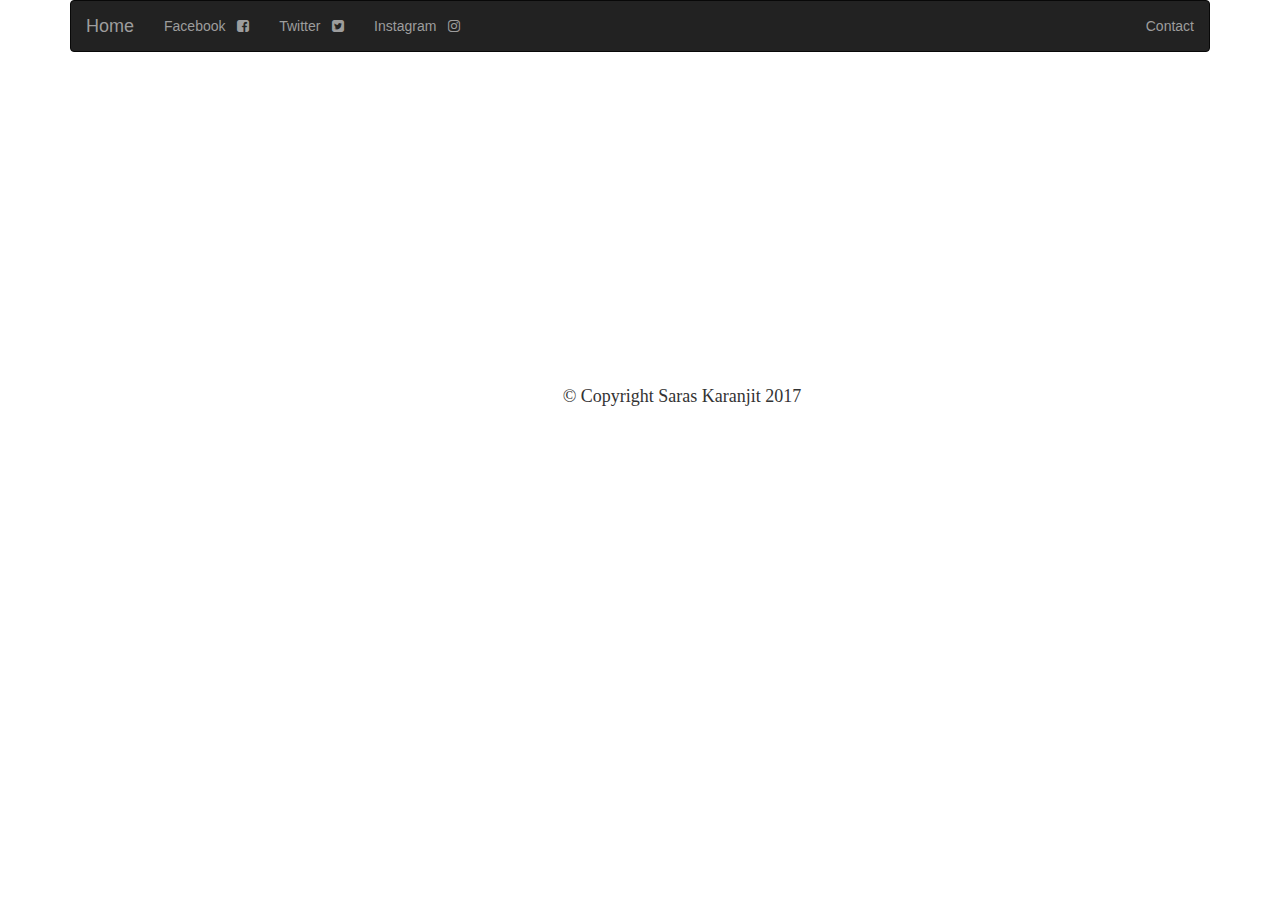
==== cv.html @ 63ef6c9b "Add files via upload" ====
<!DOCTYPE html>
<html>
    <head>
        <title>Saras Karanjit | Portfolio</title>
        <link rel="stylesheet" type="text/css" href="bootstrap.css">
        <link rel="stylesheet" type="text/css" href="styles.css">
        <link rel="stylesheet" href="http://maxcdn.bootstrapcdn.com/font-awesome/4.3.0/css/font-awesome.min.css">
        <link rel='shortcut icon' type='image/x-icon' href='/favicon.ico' />
    </head>
    <body>
        <div class="container">
            <nav class="navbar navbar-inverse">
                <div class="container-fluid"> 
                    <div class="navbar-header">
                        <a class="navbar-brand" href="index.html">Home</a>
                    </div>
                    <ul class="nav navbar-nav">
                        <li><a href="https://www.facebook.com/saras.karanjit">Facebook  &nbsp; <i class="fa fa-facebook-square"></i>                         </a></li>
                        <li><a href="https://twitter.com/IamSrsK">Twitter  &nbsp; <i class="fa fa-twitter-square"></i>           </a></li>
                        <li><a href="https://www.instagram.com/srs_karanjit/">Instagram  &nbsp; <i class="fa fa-instagram"></i>           </a></li>
                    </ul>
           
                    <ul class="nav navbar-nav navbar-right">
                        <li><a href="#"><span class="Icon Icon--dm Icon--large"></span> &nbsp; Contact</a></li>
                    </ul>
                </div>        
            </nav>
            
              
    
             <div class="runner-container" style="width: 600px; height: 150px;"><canvas class="runner-canvas" width="600" height="150" style="width: 600px; height: 150px;"></canvas></div>
            <canvas class="runner-canvas" width="600" height="150" style="width: 600px; height: 150px;"></canvas>
            
            <footer class="mojFooter">
                <font face="Roboto Condensed" size="4"> <center>
                <div class="container">
                    <div class="row" style="margin-top: 7px;">
                         <p> &nbsp; &nbsp; &nbsp;  &nbsp; &nbsp; &nbsp; &copy; Copyright Saras Karanjit 2017</p> 
                    </div>
                
                </div>
                </font> </center>
            </footer>
            
        </div>
        
        
        
            
            
            
            
            
    </body>
---- styles.css ----
.dropdown {
    position: relative;
    display: inline-block;
}

.dropdown-content {
    display: none;
    position: absolute;
    background-color: #f9f9f9;
    min-width: 160px;
    box-shadow: 0px 8px 16px 0px rgba(0,0,0,0.2);
}

.dropdown:hover .dropdown-content {
    display: block;
}

.desc {
    padding: 15px;
    text-align: center;
}
nav ul li {
    float: left;
    
}
nav ul li a{
    display: block;
    text-decoration: none;
    padding: 0px 15px;
    color:#333;
}
nav ul li a:hover{
    background: blue;
}

nav ul li.active:hover{
    background: green;
            
}
 nav ul li ul {
        display: none;
    }
nav ul li:hover ul{
    display: block;
}
nav ul ul {
    position: absolute;
    padding:0;
}
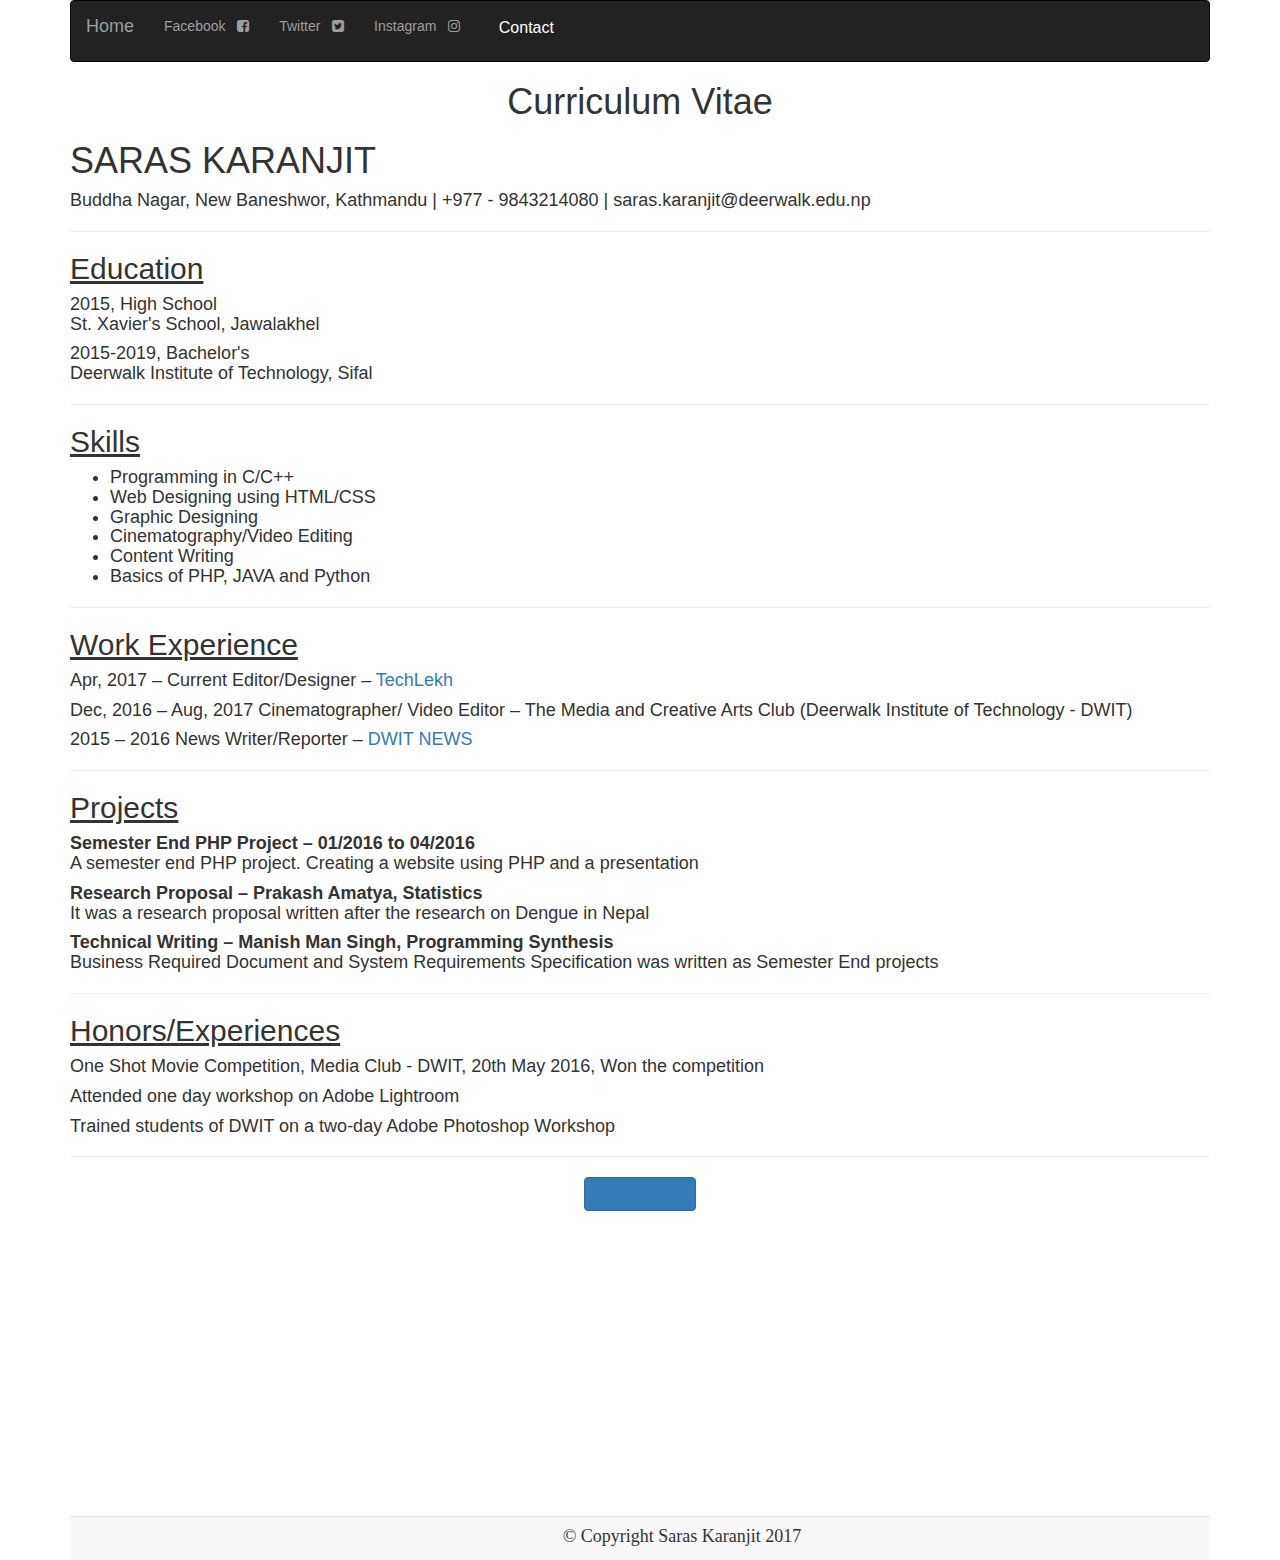
==== commit 6bebbdd7: "Update cv.html" ====
--- a/cv.html
+++ b/cv.html
@@ -20,14 +20,119 @@
                         <li><a href="https://www.instagram.com/srs_karanjit/">Instagram  &nbsp; <i class="fa fa-instagram"></i>           </a></li>
                     </ul>
            
+                    <div class="dropdown">
                     <ul class="nav navbar-nav navbar-right">
-                        <li><a href="#"><span class="Icon Icon--dm Icon--large"></span> &nbsp; Contact</a></li>
+                        
+                        <li><span class="Icon Icon--dm Icon--large"></span> &nbsp; <button class="dropbtn">Contact</button>
+                            <div class="dropdown-content">
+                            <p><br>&nbsp; &nbsp; Phone: 9843214080</p>
+                          </div>
+                        </li>
                     </ul>
+                    </div>
                 </div>        
             </nav>
             
-              
-    
+            <div align="center">
+                <h1>Curriculum Vitae</h1>
+            </div> 
+            <div align="left">
+                <h1>SARAS KARANJIT</h1>
+            </div>
+            <div align="left">
+                <h4>Buddha Nagar, New Baneshwor, Kathmandu | +977 - 9843214080 | saras.karanjit@deerwalk.edu.np</h4>
+            </div>
+            
+           <hr>
+            
+            <div align="left">
+                <h2><u>Education</u></h2>
+            </div>
+            
+            <div align="left">
+                <h4>2015, High School<br>St. Xavier's School, Jawalakhel</h4>
+            </div> 
+            <div align="left">
+                <h4>2015-2019, Bachelor's<br>Deerwalk Institute of Technology, Sifal</h4>
+            </div>
+            
+            <hr>
+            
+            <div align="left">
+                <h2><u>Skills</u></h2>
+            </div>
+            
+            <div align="left">
+                <h4>
+                    <ul>
+                        <li>Programming in C/C++</li>
+                        <li>Web Designing using HTML/CSS</li>
+                        <li>Graphic Designing</li>
+                        <li>Cinematography/Video Editing</li>
+                        <li>Content Writing</li>
+                        <li>Basics of PHP, JAVA and Python</li>
+                    </ul>
+                </h4>
+            </div>
+            
+            <hr>
+            
+            <div align="left">
+                <h2><u>Work Experience</u></h2>
+            </div>
+            <div align="left">
+                <h4>Apr, 2017 – Current  Editor/Designer – <a href="https://techlekh.com/">TechLekh</a> </h4>
+            </div>
+            <div align="left">
+                <h4>Dec, 2016 – Aug, 2017  Cinematographer/ Video Editor –  The Media and Creative Arts Club (Deerwalk Institute of Technology - DWIT)</h4>
+            </div>
+            <div align="left">
+                <h4>2015 – 2016  News Writer/Reporter – <a href="http://dwitnews.com/">DWIT NEWS</a></h4>
+            </div>
+            
+            <hr>
+            
+            <div align="left">
+                <h2><u>Projects</u></h2>
+            </div>
+            <div align="left">
+                <h4><b>Semester End PHP Project – 01/2016 to 04/2016</b><br>
+                    A semester end PHP project. Creating a website using PHP and a presentation</h4>
+            </div>
+            <div align="left">
+                <h4><b>Research Proposal – Prakash Amatya, Statistics</b><br>
+                    It was a research proposal written after the research on Dengue in Nepal</h4>
+            </div>
+            
+            <div align="left">
+                <h4><b>Technical Writing – Manish Man Singh, Programming Synthesis</b><br>
+                    Business Required Document and System Requirements Specification was written as Semester End projects</h4>
+            </div>
+            
+            <hr>
+            
+            <div align="left">
+                <h2><u>Honors/Experiences</u></h2>
+            </div>
+            <div align="left">
+                <h4>One Shot Movie Competition, Media Club - DWIT, 20th May 2016, Won the competition</h4>
+            </div>
+            <div align="left">
+                <h4>Attended one day workshop on Adobe Lightroom</h4>
+            </div>
+            <div align="left">
+                <h4>Trained students of DWIT on a two-day Adobe Photoshop Workshop</h4>
+            </div>
+            <hr>
+            <div align="center">
+                <button type="button" class="btn btn-primary"><a download="cv.pdf">Download CV</a></button>
+            </div>
+            
+            
+            
+
+            
+            
              <div class="runner-container" style="width: 600px; height: 150px;"><canvas class="runner-canvas" width="600" height="150" style="width: 600px; height: 150px;"></canvas></div>
             <canvas class="runner-canvas" width="600" height="150" style="width: 600px; height: 150px;"></canvas>
             
--- a/styles.css
+++ b/styles.css
@@ -46,4 +46,67 @@
 nav ul ul {
     position: absolute;
     padding:0;
-}+}
+
+ .mojFooter{
+    background-color: #f8f8f8;
+    color: #333;
+    padding-top: 0px;
+    border-top: 1px solid #e7e7e7;
+    margin-bottom: 0px;
+}
+
+.bottom-footer{
+    border-top: 1px solid #333;
+    margin-top: 0px;
+    padding-top: 7px;
+    color: #333;
+
+}
+
+.footer-nav li{
+    display: inline;
+    padding: 0px 40px;
+}
+
+.footer-nav a{
+    color: grey;
+    text-decoration: none;
+}
+
+.dropbtn {
+    background-color: #222;
+    color: white;
+    padding: 16px;
+    font-size: 16px;
+    border: none;
+    cursor: pointer;
+}
+
+.dropdown {
+    position: relative;
+    display: inline-block;
+}
+
+.dropdown-content {
+    display: none;
+    position: absolute;
+    background-color: #f9f9f9;
+    min-width: 160px;
+    box-shadow: 0px 8px 16px 0px rgba(0,0,0,0.2);
+    z-index: 1;
+}
+
+.dropdown-content a {
+    color: black;
+    padding: 12px 16px;
+    text-decoration: none;
+   }
+
+.dropdown-content a:hover {background-color: #f1f1f1}
+
+.dropdown:hover 
+
+.dropdown-content {
+    display: block;
+}
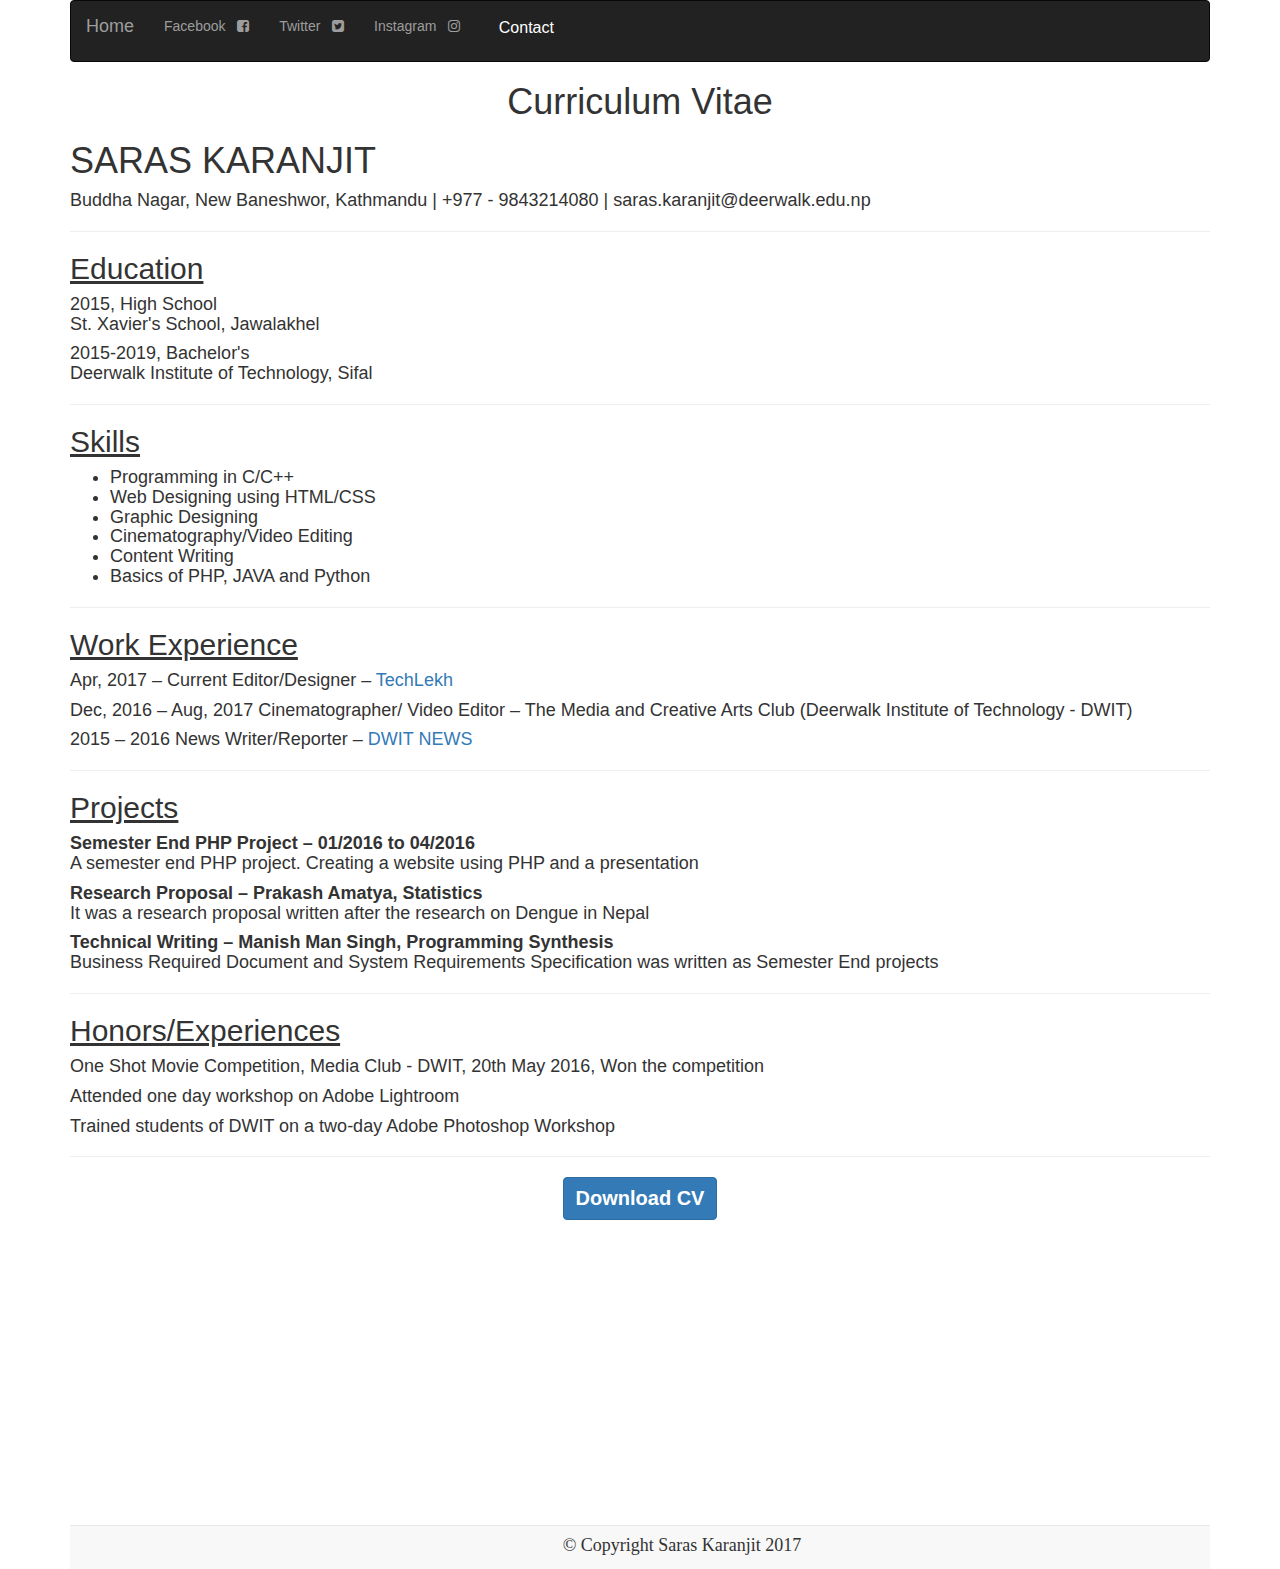
==== commit 7485773b: "Update cv.html" ====
--- a/cv.html
+++ b/cv.html
@@ -124,8 +124,9 @@
                 <h4>Trained students of DWIT on a two-day Adobe Photoshop Workshop</h4>
             </div>
             <hr>
+            
             <div align="center">
-                <button type="button" class="btn btn-primary"><a download="cv.pdf">Download CV</a></button>
+                <button type="button" class="btn btn-primary"><a href="cv.pdf" style="color: white; font-weight:bold;font-size:20px">Download CV</a></button>
             </div>
             
             
